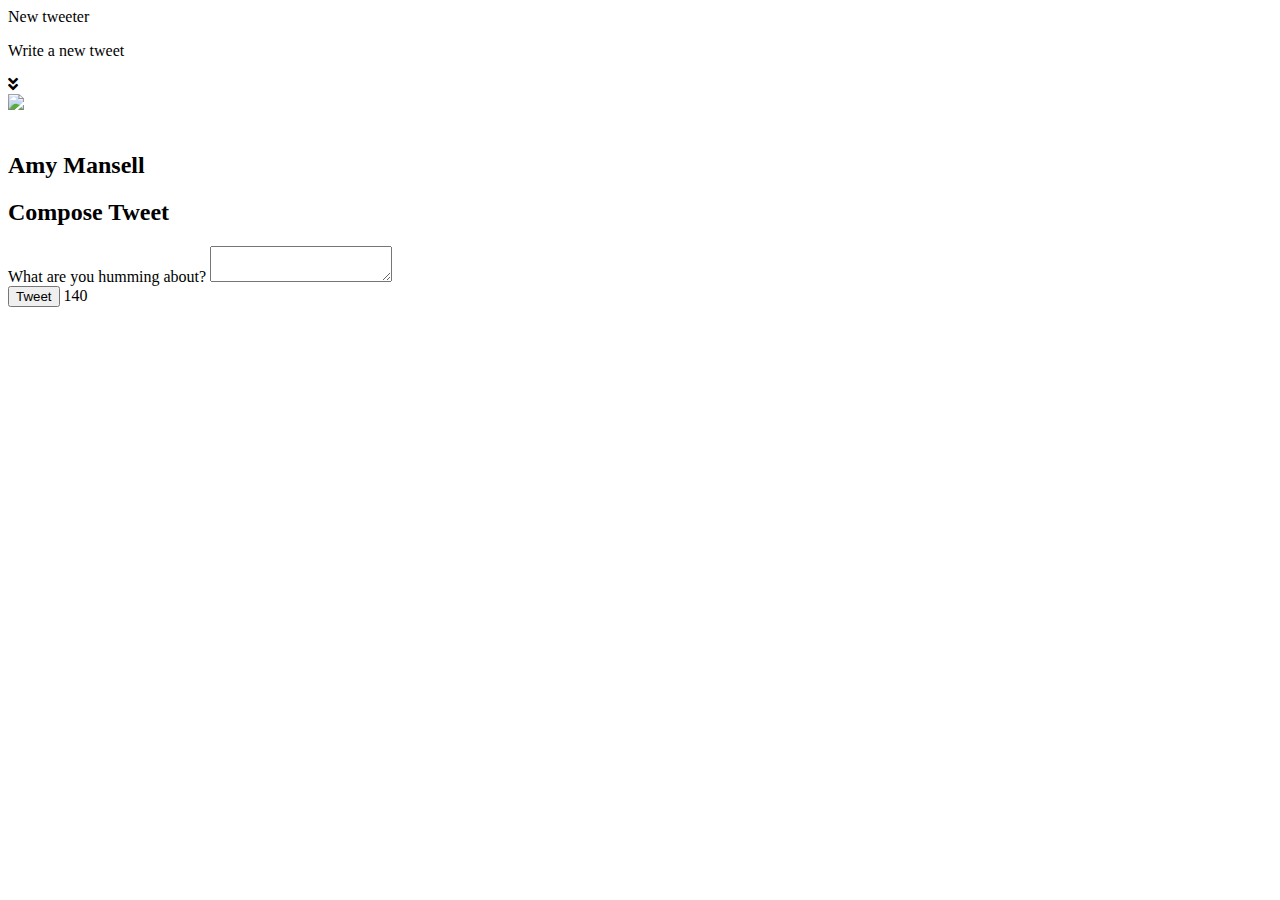
==== public/index.html @ a16f91ce "loaded tweet data" ====
<!DOCTYPE html>
<html lang="en">
  <head>
    <!-- Meta Information -->
    <title>Tweeter - Home Page</title>
    <meta http-equiv="Content-Type" content="application/x-www-form-urlencoded; charset=UTF-8" />

    <!-- External CSS -->
    <link rel="stylesheet" href="https://cdnjs.cloudflare.com/ajax/libs/normalize/8.0.1/normalize.min.css" type="text/css" />

    <!-- Google fonts -->
    <link rel="preconnect" href="https://fonts.googleapis.com">
    <link rel="preconnect" href="https://fonts.gstatic.com" crossorigin>
    <link href="https://fonts.googleapis.com/css2?family=Bungee&family=Source+Sans+Pro:ital,wght@0,300;0,600;1,300;1,600&display=swap" rel="stylesheet">

    <!-- Font-awesome link -->
    <link rel="stylesheet" href="https://cdnjs.cloudflare.com/ajax/libs/font-awesome/5.15.4/css/all.min.css" integrity="sha512-1ycn6IcaQQ40/MKBW2W4Rhis/DbILU74C1vSrLJxCq57o941Ym01SwNsOMqvEBFlcgUa6xLiPY/NS5R+E6ztJQ==" crossorigin="anonymous" referrerpolicy="no-referrer" />

    <!-- App CSS -->
    <link rel="stylesheet" href="/styles/layout.css" type="text/css" />
    <link rel="stylesheet" href="/styles/nav.css" type = "text/css">
    <link rel="stylesheet" href="/styles/header.css" type = "text/css">
    <link rel="stylesheet" href="/styles/new-tweet.css" type = "text/css">
    <link rel="stylesheet" href="/styles/tewwet-container.css" type = "text/css">

    <!-- External JS -->
    <script src="https://ajax.googleapis.com/ajax/libs/jquery/3.4.1/jquery.min.js"></script>
   
    <script src="https://cdnjs.cloudflare.com/ajax/libs/timeago.js/4.0.2/timeago.min.js" integrity="sha512-SVDh1zH5N9ChofSlNAK43lcNS7lWze6DTVx1JCXH1Tmno+0/1jMpdbR8YDgDUfcUrPp1xyE53G42GFrcM0CMVg==" crossorigin="anonymous" referrerpolicy="no-referrer"></script>

    <!-- App JS -->
    <script type="text/javascript" src="/scripts/client.js"></script>
    
    <script type="text/javascript" src="/scripts/composer-char-counter.js"></script>
  </head>

  <body>
    <!-- Top nav bar (fixed) -->
    <nav class = "nav nav-details">
      <span>New tweeter</span>
      <div class= "text-right" >
        <p>Write a new tweet</p>   
        <i class="fas fa-angle-double-down"></i>
      </div>
    </nav>
    <!-- header -->
    <header class = 'main-header'>
      <div  class = "header-img">
          <img src="/images/profile-hex.png"> 
      </div>
      <br>
      <div class = "header-text">
          <h2>Amy Mansell</h2>
      </div>
  </header>
    <!-- Page-specific (main) content here -->
    <main class="container">
      <section class="new-tweet">
        <h2>Compose Tweet</h2>
        <form id="incoming-tweet" action="/tweets" method="POST" class= "form">

          <label for="tweet-text">What are you humming about?</label>
          <textarea name="text" id="tweet-text"></textarea>
          
          <div class = "btn-counter">
            <button type="submit">Tweet</button>
            <output name="counter" class="counter" id = "counter" for="tweet-text">140</output>
          </div>
        </form>
      </section> 
  <!-- tweet container -->
    <section id = "tweets-container">
      <!-- tweets will be added dynamically -->
    </section>
</main>
  </body> 
</html>
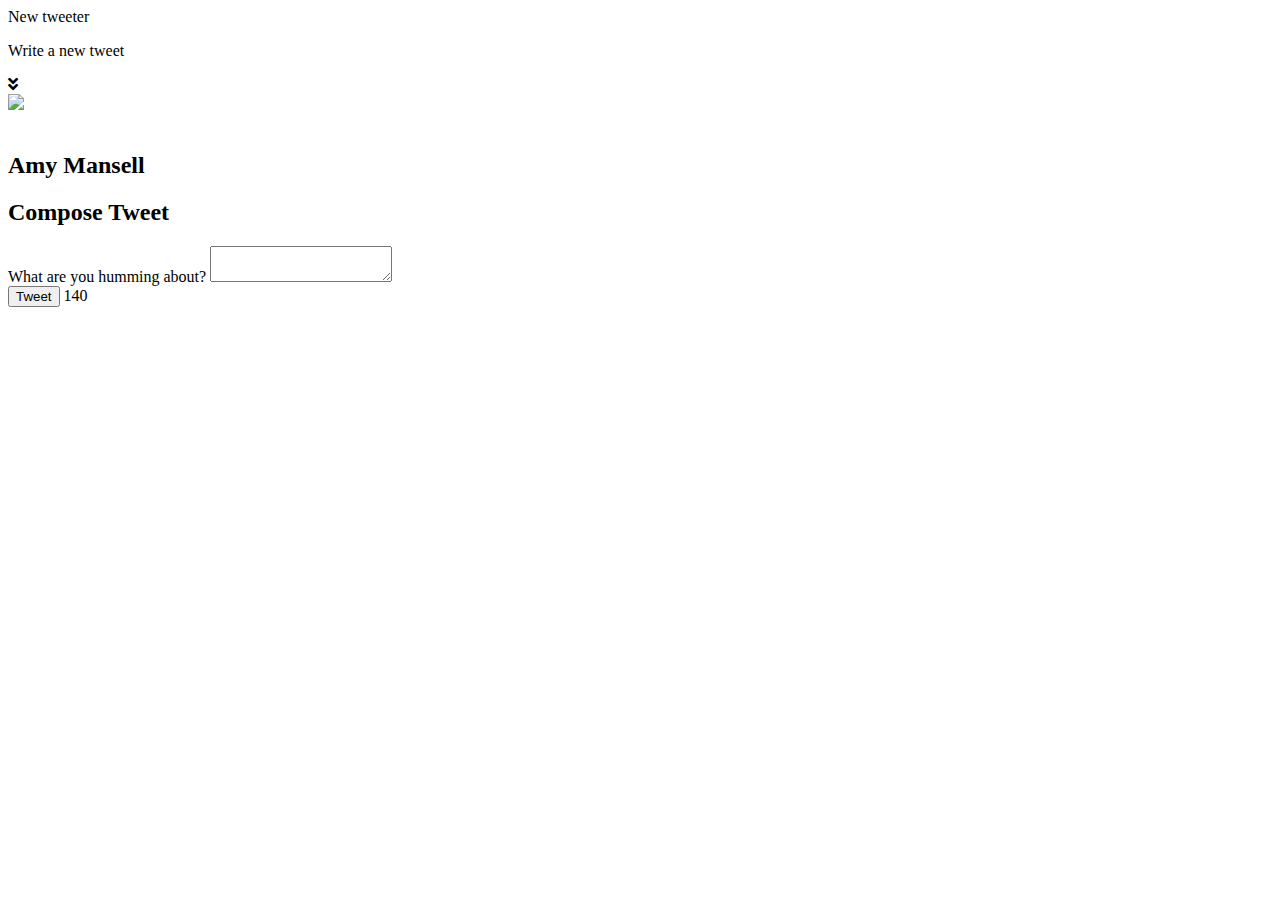
==== commit 07be3d19: "display page  before styling" ====
--- a/public/index.html
+++ b/public/index.html
@@ -57,16 +57,16 @@
     <main class="container">
       <section class="new-tweet">
         <h2>Compose Tweet</h2>
+        
         <form id="incoming-tweet" action="/tweets" method="POST" class= "form">
-
           <label for="tweet-text">What are you humming about?</label>
           <textarea name="text" id="tweet-text"></textarea>
-          
+         
           <div class = "btn-counter">
             <button type="submit">Tweet</button>
             <output name="counter" class="counter" id = "counter" for="tweet-text">140</output>
           </div>
-        </form>
+          </form>
       </section> 
   <!-- tweet container -->
     <section id = "tweets-container">
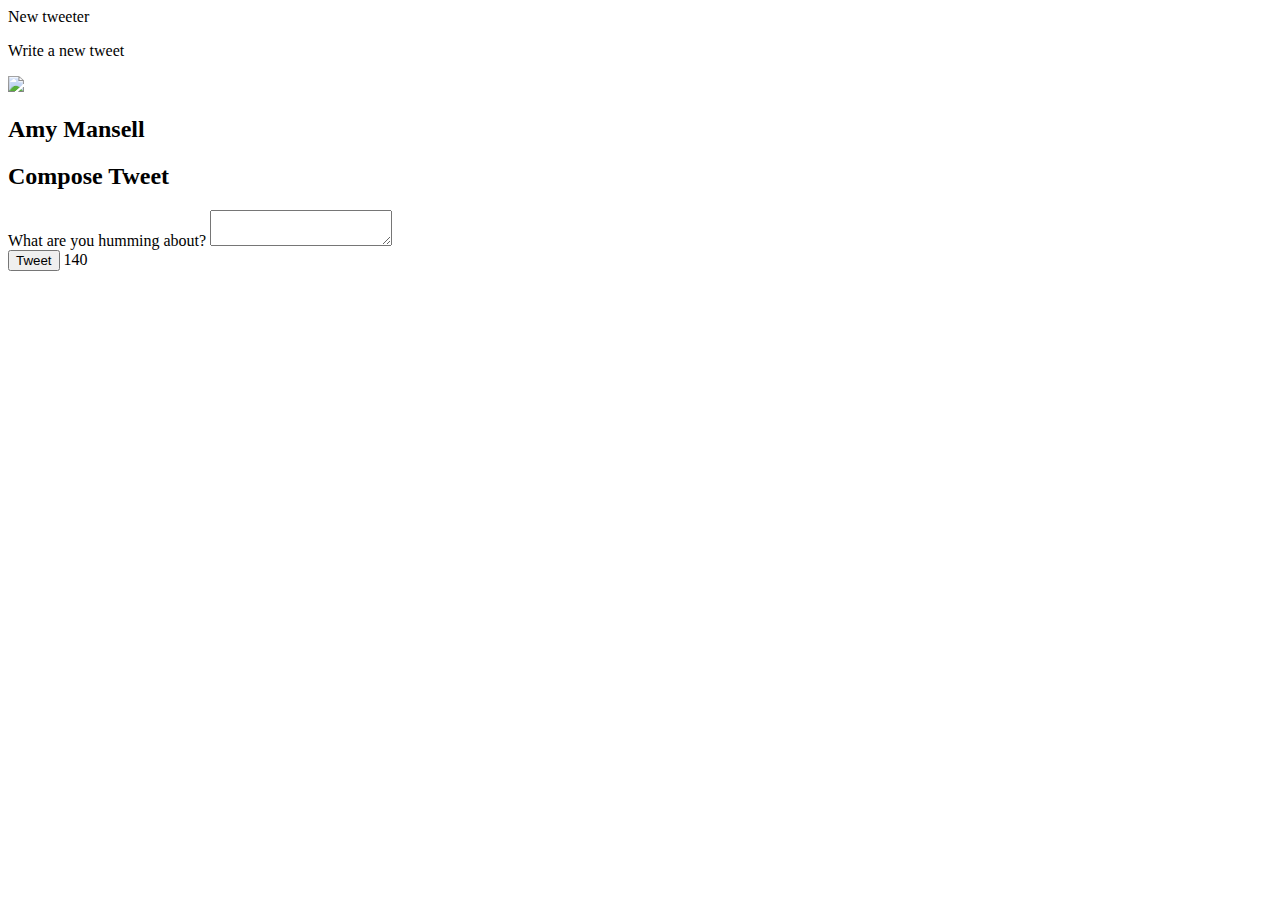
==== commit 983294ff: "final submit" ====
--- a/public/index.html
+++ b/public/index.html
@@ -9,22 +9,23 @@
     <link rel="stylesheet" href="https://cdnjs.cloudflare.com/ajax/libs/normalize/8.0.1/normalize.min.css" type="text/css" />
 
     <!-- Google fonts -->
-    <link rel="preconnect" href="https://fonts.googleapis.com">
-    <link rel="preconnect" href="https://fonts.gstatic.com" crossorigin>
-    <link href="https://fonts.googleapis.com/css2?family=Bungee&family=Source+Sans+Pro:ital,wght@0,300;0,600;1,300;1,600&display=swap" rel="stylesheet">
+    <link rel="preconnect" href="https://fonts.googleapis.com" />
+    <link rel="preconnect" href="https://fonts.gstatic.com" crossorigin />
+    <link href="https://fonts.googleapis.com/css2?family=Bungee&family=Source+Sans+Pro:ital,wght@0,300;0,600;1,300;1,600&display=swap" rel="stylesheet" />
 
     <!-- Font-awesome link -->
-    <link rel="stylesheet" href="https://cdnjs.cloudflare.com/ajax/libs/font-awesome/5.15.4/css/all.min.css" integrity="sha512-1ycn6IcaQQ40/MKBW2W4Rhis/DbILU74C1vSrLJxCq57o941Ym01SwNsOMqvEBFlcgUa6xLiPY/NS5R+E6ztJQ==" crossorigin="anonymous" referrerpolicy="no-referrer" />
+    <!-- <link rel="stylesheet" href="https://cdnjs.cloudflare.com/ajax/libs/font-awesome/5.15.4/css/fontawesome.min.css" integrity="sha512-P9vJUXK+LyvAzj8otTOKzdfF1F3UYVl13+F8Fof8/2QNb8Twd6Vb+VD52I7+87tex9UXxnzPgWA3rH96RExA7A==" crossorigin="anonymous" referrerpolicy="no-referrer" /> -->
 
     <!-- App CSS -->
     <link rel="stylesheet" href="/styles/layout.css" type="text/css" />
-    <link rel="stylesheet" href="/styles/nav.css" type = "text/css">
-    <link rel="stylesheet" href="/styles/header.css" type = "text/css">
-    <link rel="stylesheet" href="/styles/new-tweet.css" type = "text/css">
-    <link rel="stylesheet" href="/styles/tewwet-container.css" type = "text/css">
+    <link rel="stylesheet" href="/styles/nav.css" type="text/css" />
+    <link rel="stylesheet" href="/styles/header.css" type="text/css" />
+    <link rel="stylesheet" href="/styles/new-tweet.css" type="text/css" />
+    <link rel="stylesheet" href="/styles/tewwet-container.css" type="text/css" />
 
     <!-- External JS -->
     <script src="https://ajax.googleapis.com/ajax/libs/jquery/3.4.1/jquery.min.js"></script>
+    <script src="https://kit.fontawesome.com/a64a8ecfc7.js" crossorigin="anonymous"></script>
    
     <script src="https://cdnjs.cloudflare.com/ajax/libs/timeago.js/4.0.2/timeago.min.js" integrity="sha512-SVDh1zH5N9ChofSlNAK43lcNS7lWze6DTVx1JCXH1Tmno+0/1jMpdbR8YDgDUfcUrPp1xyE53G42GFrcM0CMVg==" crossorigin="anonymous" referrerpolicy="no-referrer"></script>
 
@@ -36,42 +37,50 @@
 
   <body>
     <!-- Top nav bar (fixed) -->
-    <nav class = "nav nav-details">
+    <nav class="nav">
       <span>New tweeter</span>
-      <div class= "text-right" >
+      <div class="text-right" >
         <p>Write a new tweet</p>   
         <i class="fas fa-angle-double-down"></i>
       </div>
     </nav>
+    <div class="second-child">
     <!-- header -->
-    <header class = 'main-header'>
-      <div  class = "header-img">
+    <header class='main-header'>
+      
+      <div class="header-box">
+      <div  class="header-img">
           <img src="/images/profile-hex.png"> 
       </div>
-      <br>
-      <div class = "header-text">
+      
+      <div class="header-text">
           <h2>Amy Mansell</h2>
       </div>
+    </div>
   </header>
     <!-- Page-specific (main) content here -->
     <main class="container">
       <section class="new-tweet">
+        <div id = "error">
+          <p id ="error-msg"></p>
+        </div>
         <h2>Compose Tweet</h2>
         
-        <form id="incoming-tweet" action="/tweets" method="POST" class= "form">
+        <form id="incoming-tweet" action="/tweets" method="POST" class="form">
           <label for="tweet-text">What are you humming about?</label>
           <textarea name="text" id="tweet-text"></textarea>
          
-          <div class = "btn-counter">
-            <button type="submit">Tweet</button>
-            <output name="counter" class="counter" id = "counter" for="tweet-text">140</output>
+          <div class="btn-counter">
+            <button type="submit" class="btn-submit">Tweet</button>
+            <output name="counter" class="counter" id="counter" for="tweet-text">140</output>
           </div>
           </form>
       </section> 
   <!-- tweet container -->
-    <section id = "tweets-container">
+    <section id="tweets-container">
       <!-- tweets will be added dynamically -->
     </section>
 </main>
+</div>
   </body> 
 </html>
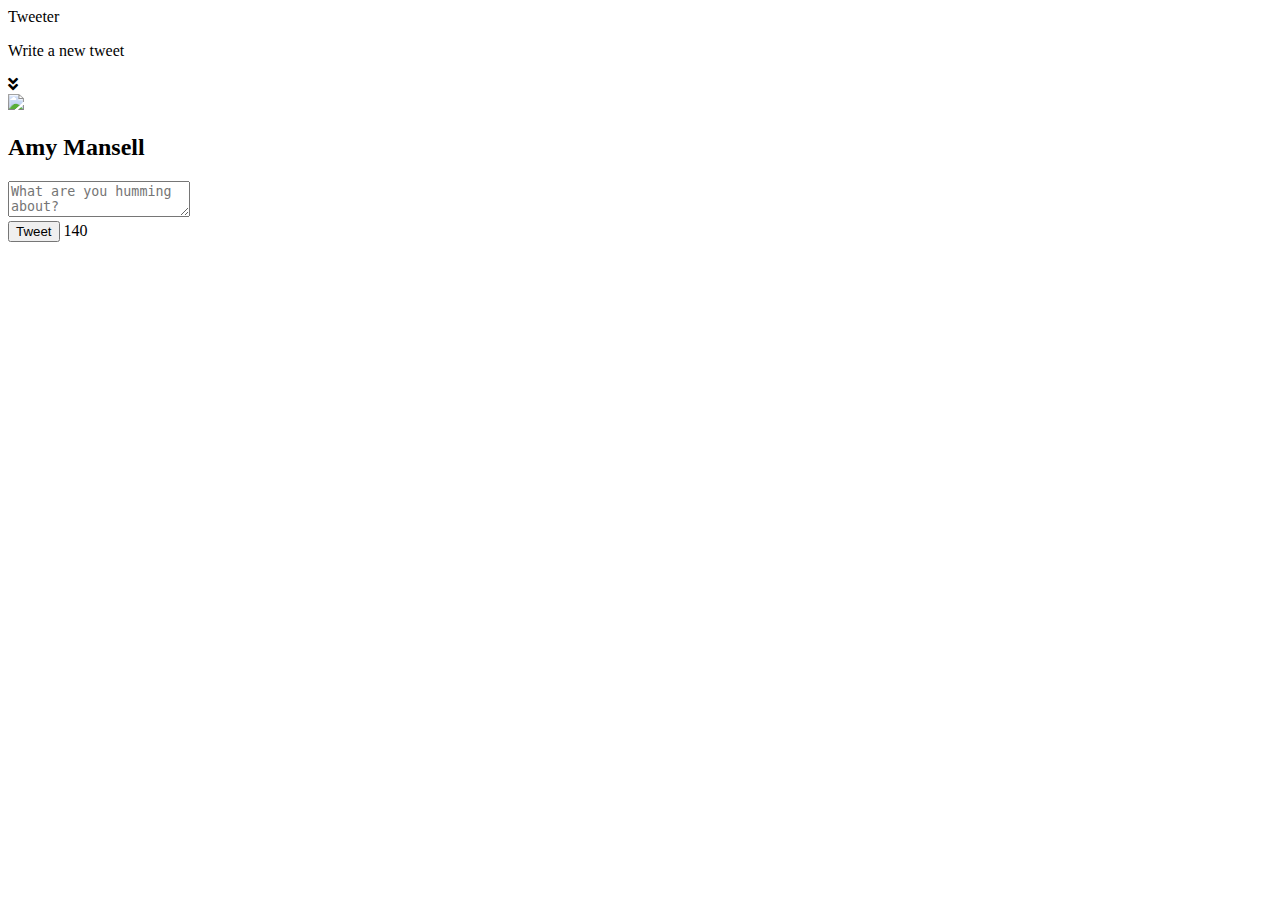
==== commit a2110885: "fix error for final submission" ====
--- a/public/index.html
+++ b/public/index.html
@@ -14,7 +14,7 @@
     <link href="https://fonts.googleapis.com/css2?family=Bungee&family=Source+Sans+Pro:ital,wght@0,300;0,600;1,300;1,600&display=swap" rel="stylesheet" />
 
     <!-- Font-awesome link -->
-    <!-- <link rel="stylesheet" href="https://cdnjs.cloudflare.com/ajax/libs/font-awesome/5.15.4/css/fontawesome.min.css" integrity="sha512-P9vJUXK+LyvAzj8otTOKzdfF1F3UYVl13+F8Fof8/2QNb8Twd6Vb+VD52I7+87tex9UXxnzPgWA3rH96RExA7A==" crossorigin="anonymous" referrerpolicy="no-referrer" /> -->
+    <link rel="stylesheet" href="https://cdnjs.cloudflare.com/ajax/libs/font-awesome/5.15.4/css/all.min.css" integrity="sha512-1ycn6IcaQQ40/MKBW2W4Rhis/DbILU74C1vSrLJxCq57o941Ym01SwNsOMqvEBFlcgUa6xLiPY/NS5R+E6ztJQ==" crossorigin="anonymous" referrerpolicy="no-referrer" />
 
     <!-- App CSS -->
     <link rel="stylesheet" href="/styles/layout.css" type="text/css" />
@@ -25,7 +25,7 @@
 
     <!-- External JS -->
     <script src="https://ajax.googleapis.com/ajax/libs/jquery/3.4.1/jquery.min.js"></script>
-    <script src="https://kit.fontawesome.com/a64a8ecfc7.js" crossorigin="anonymous"></script>
+    <!-- <script src="https://kit.fontawesome.com/a64a8ecfc7.js" crossorigin="anonymous"></script> -->
    
     <script src="https://cdnjs.cloudflare.com/ajax/libs/timeago.js/4.0.2/timeago.min.js" integrity="sha512-SVDh1zH5N9ChofSlNAK43lcNS7lWze6DTVx1JCXH1Tmno+0/1jMpdbR8YDgDUfcUrPp1xyE53G42GFrcM0CMVg==" crossorigin="anonymous" referrerpolicy="no-referrer"></script>
 
@@ -38,7 +38,7 @@
   <body>
     <!-- Top nav bar (fixed) -->
     <nav class="nav">
-      <span>New tweeter</span>
+      <span class="text-left">Tweeter</span>
       <div class="text-right" >
         <p>Write a new tweet</p>   
         <i class="fas fa-angle-double-down"></i>
@@ -46,35 +46,31 @@
     </nav>
     <div class="second-child">
     <!-- header -->
-    <header class='main-header'>
-      
+    <header class='main-header'>      
       <div class="header-box">
-      <div  class="header-img">
+        <div  class="header-img">
           <img src="/images/profile-hex.png"> 
+        </div>      
+        <div class="header-text">
+            <h2>Amy Mansell</h2>
+        </div>
       </div>
-      
-      <div class="header-text">
-          <h2>Amy Mansell</h2>
-      </div>
-    </div>
-  </header>
+    </header>
     <!-- Page-specific (main) content here -->
     <main class="container">
       <section class="new-tweet">
         <div id = "error">
           <p id ="error-msg"></p>
         </div>
-        <h2>Compose Tweet</h2>
-        
+        <!-- <h2>Compose Tweet</h2>         -->
         <form id="incoming-tweet" action="/tweets" method="POST" class="form">
-          <label for="tweet-text">What are you humming about?</label>
-          <textarea name="text" id="tweet-text"></textarea>
-         
+          <!-- <label for="tweet-text">What are you humming about?</label> -->
+          <textarea name="text" id="tweet-text" placeholder="What are you humming about?"></textarea>        
           <div class="btn-counter">
             <button type="submit" class="btn-submit">Tweet</button>
             <output name="counter" class="counter" id="counter" for="tweet-text">140</output>
           </div>
-          </form>
+        </form>
       </section> 
   <!-- tweet container -->
     <section id="tweets-container">
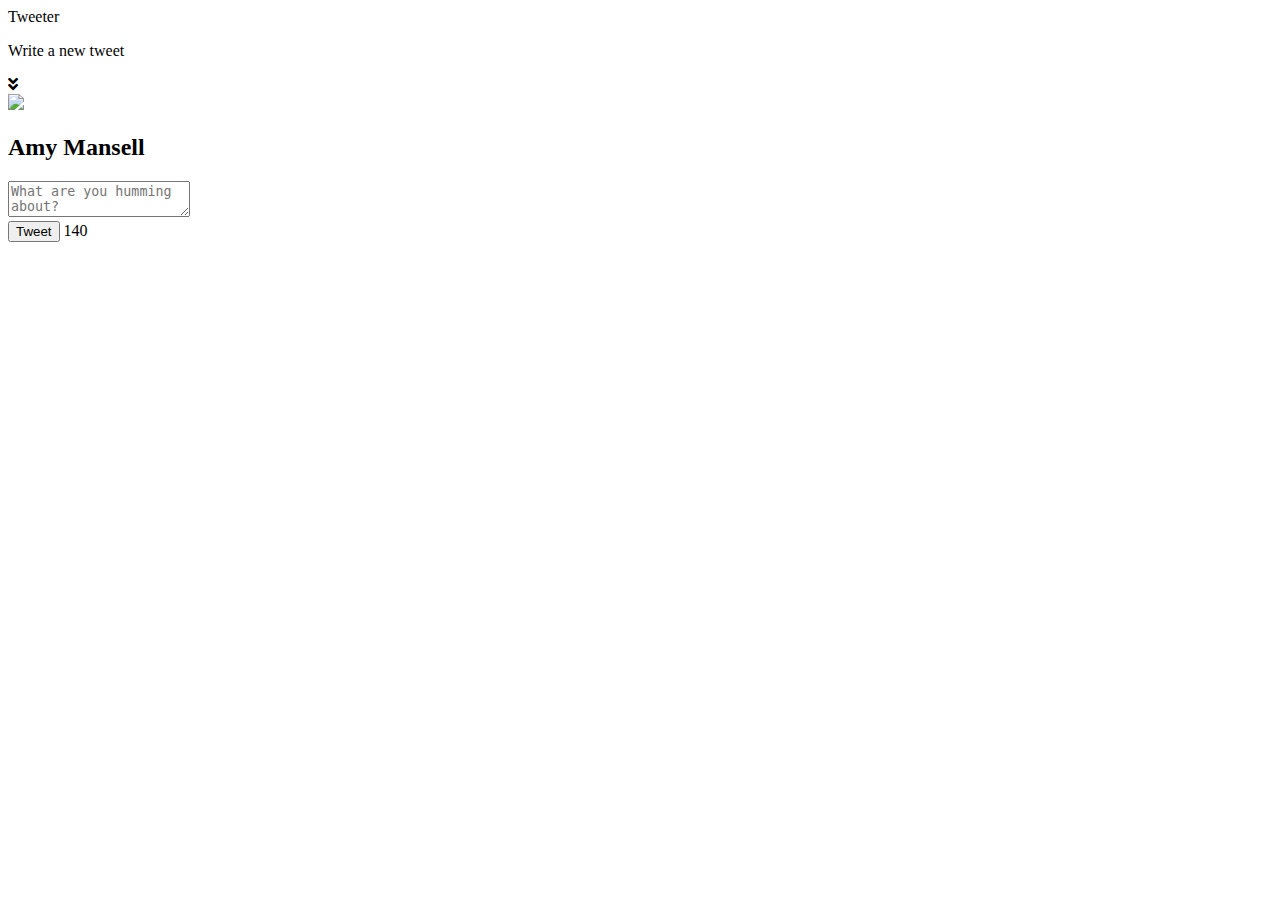
==== commit 669c6a9d: "Fix error/reset txt-container/counter" ====
--- a/public/index.html
+++ b/public/index.html
@@ -3,80 +3,118 @@
   <head>
     <!-- Meta Information -->
     <title>Tweeter - Home Page</title>
-    <meta http-equiv="Content-Type" content="application/x-www-form-urlencoded; charset=UTF-8" />
+    <meta
+      http-equiv="Content-Type"
+      content="application/x-www-form-urlencoded; charset=UTF-8"
+    />
 
     <!-- External CSS -->
-    <link rel="stylesheet" href="https://cdnjs.cloudflare.com/ajax/libs/normalize/8.0.1/normalize.min.css" type="text/css" />
+    <link
+      rel="stylesheet"
+      href="https://cdnjs.cloudflare.com/ajax/libs/normalize/8.0.1/normalize.min.css"
+      type="text/css"
+    />
 
     <!-- Google fonts -->
     <link rel="preconnect" href="https://fonts.googleapis.com" />
     <link rel="preconnect" href="https://fonts.gstatic.com" crossorigin />
-    <link href="https://fonts.googleapis.com/css2?family=Bungee&family=Source+Sans+Pro:ital,wght@0,300;0,600;1,300;1,600&display=swap" rel="stylesheet" />
+    <link
+      href="https://fonts.googleapis.com/css2?family=Bungee&family=Source+Sans+Pro:ital,wght@0,300;0,600;1,300;1,600&display=swap"
+      rel="stylesheet"
+    />
 
     <!-- Font-awesome link -->
-    <link rel="stylesheet" href="https://cdnjs.cloudflare.com/ajax/libs/font-awesome/5.15.4/css/all.min.css" integrity="sha512-1ycn6IcaQQ40/MKBW2W4Rhis/DbILU74C1vSrLJxCq57o941Ym01SwNsOMqvEBFlcgUa6xLiPY/NS5R+E6ztJQ==" crossorigin="anonymous" referrerpolicy="no-referrer" />
+    <link
+      rel="stylesheet"
+      href="https://cdnjs.cloudflare.com/ajax/libs/font-awesome/5.15.4/css/all.min.css"
+      integrity="sha512-1ycn6IcaQQ40/MKBW2W4Rhis/DbILU74C1vSrLJxCq57o941Ym01SwNsOMqvEBFlcgUa6xLiPY/NS5R+E6ztJQ=="
+      crossorigin="anonymous"
+      referrerpolicy="no-referrer"
+    />
 
     <!-- App CSS -->
     <link rel="stylesheet" href="/styles/layout.css" type="text/css" />
     <link rel="stylesheet" href="/styles/nav.css" type="text/css" />
     <link rel="stylesheet" href="/styles/header.css" type="text/css" />
     <link rel="stylesheet" href="/styles/new-tweet.css" type="text/css" />
-    <link rel="stylesheet" href="/styles/tewwet-container.css" type="text/css" />
+    <link
+      rel="stylesheet"
+      href="/styles/tweet-container.css"
+      type="text/css"
+    />
 
     <!-- External JS -->
     <script src="https://ajax.googleapis.com/ajax/libs/jquery/3.4.1/jquery.min.js"></script>
     <!-- <script src="https://kit.fontawesome.com/a64a8ecfc7.js" crossorigin="anonymous"></script> -->
-   
-    <script src="https://cdnjs.cloudflare.com/ajax/libs/timeago.js/4.0.2/timeago.min.js" integrity="sha512-SVDh1zH5N9ChofSlNAK43lcNS7lWze6DTVx1JCXH1Tmno+0/1jMpdbR8YDgDUfcUrPp1xyE53G42GFrcM0CMVg==" crossorigin="anonymous" referrerpolicy="no-referrer"></script>
+
+    <script
+      src="https://cdnjs.cloudflare.com/ajax/libs/timeago.js/4.0.2/timeago.min.js"
+      integrity="sha512-SVDh1zH5N9ChofSlNAK43lcNS7lWze6DTVx1JCXH1Tmno+0/1jMpdbR8YDgDUfcUrPp1xyE53G42GFrcM0CMVg=="
+      crossorigin="anonymous"
+      referrerpolicy="no-referrer"
+    ></script>
 
     <!-- App JS -->
     <script type="text/javascript" src="/scripts/client.js"></script>
-    
-    <script type="text/javascript" src="/scripts/composer-char-counter.js"></script>
+
+    <script
+      type="text/javascript"
+      src="/scripts/composer-char-counter.js"
+    ></script>
   </head>
 
   <body>
     <!-- Top nav bar (fixed) -->
     <nav class="nav">
       <span class="text-left">Tweeter</span>
-      <div class="text-right" >
-        <p>Write a new tweet</p>   
+      <div class="text-right">
+        <p>Write a new tweet</p>
         <i class="fas fa-angle-double-down"></i>
       </div>
     </nav>
     <div class="second-child">
-    <!-- header -->
-    <header class='main-header'>      
-      <div class="header-box">
-        <div  class="header-img">
-          <img src="/images/profile-hex.png"> 
-        </div>      
-        <div class="header-text">
+      <!-- header -->
+      <header class="main-header">
+        <div class="header-box">
+          <div class="header-img">
+            <img src="/images/profile-hex.png" />
+          </div>
+          <div class="header-text">
             <h2>Amy Mansell</h2>
+          </div>
         </div>
-      </div>
-    </header>
-    <!-- Page-specific (main) content here -->
-    <main class="container">
-      <section class="new-tweet">
-        <div id = "error">
-          <p id ="error-msg"></p>
-        </div>
-        <!-- <h2>Compose Tweet</h2>         -->
-        <form id="incoming-tweet" action="/tweets" method="POST" class="form">
-          <!-- <label for="tweet-text">What are you humming about?</label> -->
-          <textarea name="text" id="tweet-text" placeholder="What are you humming about?"></textarea>        
-          <div class="btn-counter">
-            <button type="submit" class="btn-submit">Tweet</button>
-            <output name="counter" class="counter" id="counter" for="tweet-text">140</output>
+      </header>
+      <!-- Page-specific (main) content here -->
+      <main class="container">
+        <section class="new-tweet">
+          <div id="error">
+            <p id="error-msg"></p>
           </div>
-        </form>
-      </section> 
-  <!-- tweet container -->
-    <section id="tweets-container">
-      <!-- tweets will be added dynamically -->
-    </section>
-</main>
-</div>
-  </body> 
+          <!-- <h2>Compose Tweet</h2>         -->
+          <form id="incoming-tweet" action="/tweets" method="POST" class="form">
+            <!-- <label for="tweet-text">What are you humming about?</label> -->
+            <textarea
+              name="text"
+              id="tweet-text"
+              placeholder="What are you humming about?"
+            ></textarea>
+            <div class="btn-counter">
+              <button type="submit" class="btn-submit">Tweet</button>
+              <output
+                name="counter"
+                class="counter"
+                id="counter"
+                for="tweet-text"
+                >140</output
+              >
+            </div>
+          </form>
+        </section>
+        <!-- tweet container -->
+        <section id="tweets-container">
+          <!-- tweets will be added dynamically -->
+        </section>
+      </main>
+    </div>
+  </body>
 </html>
